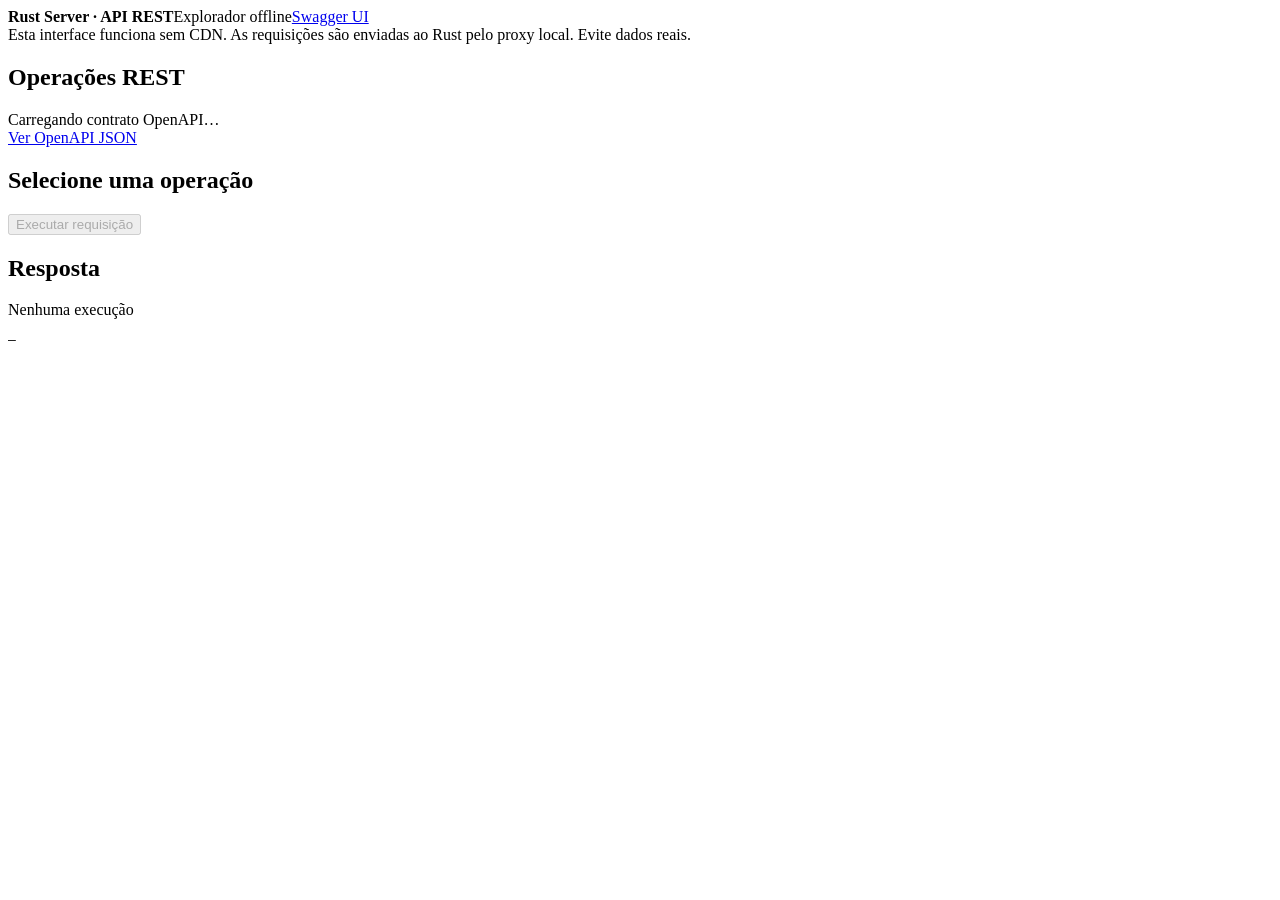
==== docs/ui/offline.html @ 7c4535ef "feat: adiciona interface Swagger UI e explorador REST offline" ====
<!doctype html>
<html lang="pt-BR"><head>
<meta charset="utf-8"><meta name="viewport" content="width=device-width,initial-scale=1">
<meta name="lab-token" content="__LAB_TOKEN__">
<title>Fase 5.4 | API Explorer Offline</title>
<link rel="stylesheet" href="/assets/style.css"></head><body>
<header class="bar"><strong>Rust Server · API REST</strong><span>Explorador offline</span><a href="/docs">Swagger UI</a></header>
<div class="hint">Esta interface funciona sem CDN. As requisições são enviadas ao Rust pelo proxy local. Evite dados reais.</div>
<main class="app"><aside><h2>Operações REST</h2><div id="operations">Carregando contrato OpenAPI…</div><a href="/openapi.json" target="_blank" rel="noreferrer">Ver OpenAPI JSON</a></aside>
<section class="form"><h1 id="operation-title">Selecione uma operação</h1><p id="description"></p>
<div id="parameter-fields"></div><div id="body-field" hidden><label for="request-body">Corpo JSON</label><textarea id="request-body" rows="12" spellcheck="false"></textarea></div>
<button id="execute" type="button" disabled>Executar requisição</button><h2>Resposta</h2><div id="status">Nenhuma execução</div><pre id="result">—</pre></section></main>
<script src="/assets/offline.js"></script></body></html>
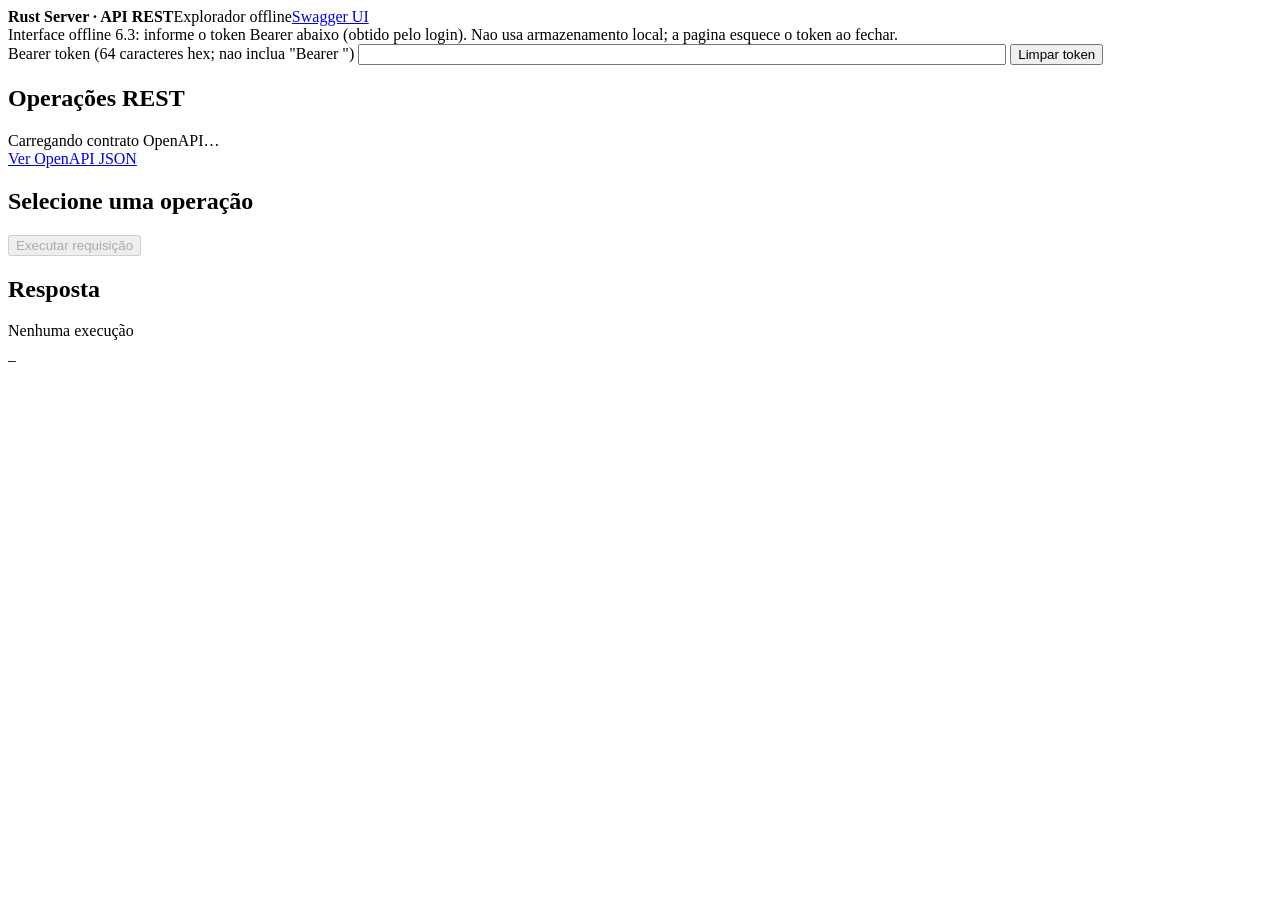
==== commit 44373d4f: "feat: consolida autenticacao RBAC e seguranca ate fase 6.4" ====
--- a/docs/ui/offline.html
+++ b/docs/ui/offline.html
@@ -5,7 +5,10 @@
 <title>Fase 5.4 | API Explorer Offline</title>
 <link rel="stylesheet" href="/assets/style.css"></head><body>
 <header class="bar"><strong>Rust Server · API REST</strong><span>Explorador offline</span><a href="/docs">Swagger UI</a></header>
-<div class="hint">Esta interface funciona sem CDN. As requisições são enviadas ao Rust pelo proxy local. Evite dados reais.</div>
+<div class="hint">Interface offline 6.3: informe o token Bearer abaixo (obtido pelo login). Nao usa armazenamento local; a pagina esquece o token ao fechar.</div>
+<div class="hint"><label for="bearer-token">Bearer token (64 caracteres hex; nao inclua "Bearer ")</label>
+<input id="bearer-token" type="password" autocomplete="off" spellcheck="false" maxlength="64" style="width:min(90vw,40rem)">
+<button id="clear-bearer-token" type="button">Limpar token</button></div>
 <main class="app"><aside><h2>Operações REST</h2><div id="operations">Carregando contrato OpenAPI…</div><a href="/openapi.json" target="_blank" rel="noreferrer">Ver OpenAPI JSON</a></aside>
 <section class="form"><h1 id="operation-title">Selecione uma operação</h1><p id="description"></p>
 <div id="parameter-fields"></div><div id="body-field" hidden><label for="request-body">Corpo JSON</label><textarea id="request-body" rows="12" spellcheck="false"></textarea></div>
